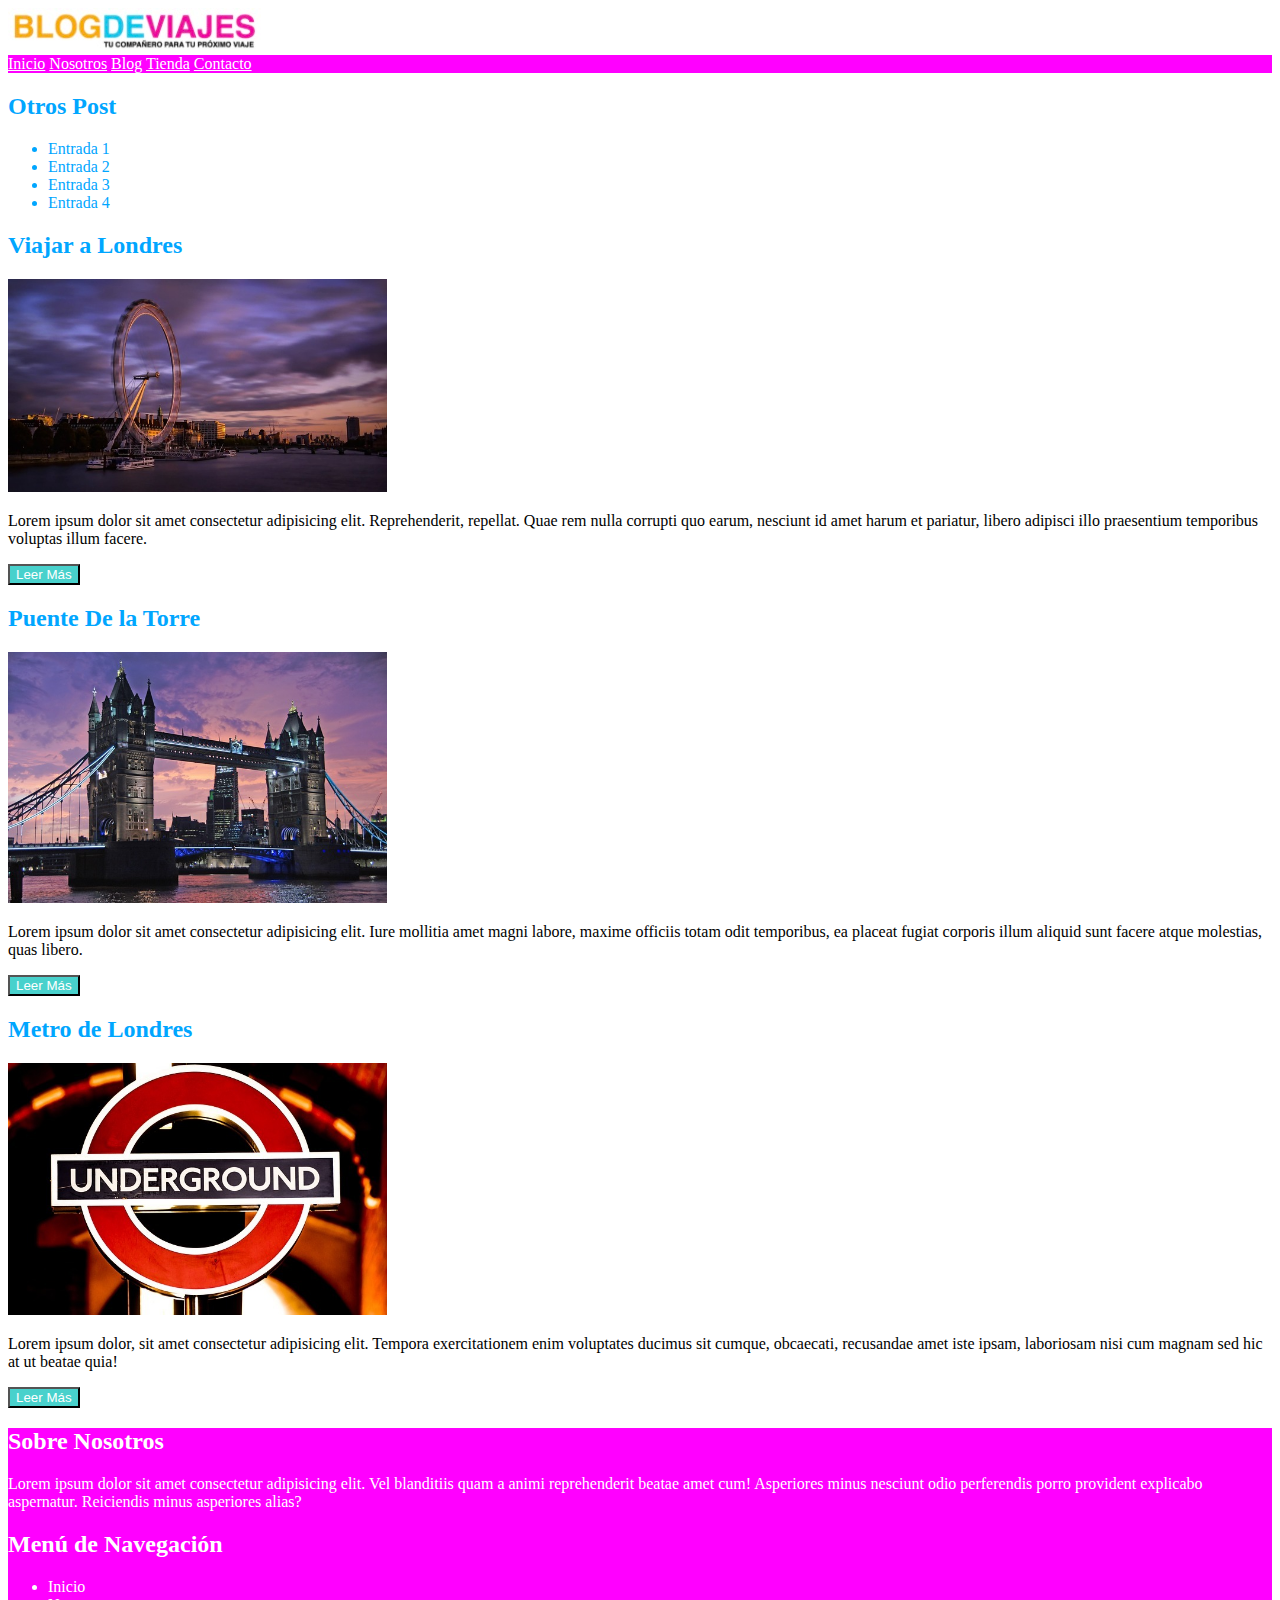
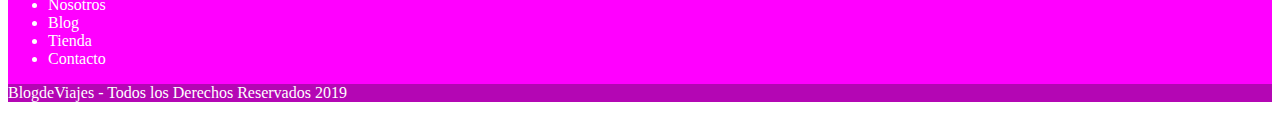
==== introhtml/index.html @ d8de4227 "proyecto casi terminado en texto y color" ====
<!DOCTYPE html>
<html lang="en">
<head>
    <meta charset="UTF-8">
    <meta http-equiv="X-UA-Compatible" content="IE=edge">
    <meta name="viewport" content="width=device-width, initial-scale=1.0">
    <title>Blog de viajes</title>
</head>
<body>
    <div>
        <header>
            <img src="image\logo.jpg"> 
        </header>
        <div style="background-color: magenta;">
        <nav style="color: white;"> 
            <a href="" style="color: white;">Inicio</a>
            <a href="" style="color: white;">Nosotros</a>
            <a href="" style="color: white;">Blog</a>
            <a href="" style="color: white;">Tienda</a>
            <a href="" style="color: white;">Contacto</a>
        </nav>
        </div>
        <main>
            <aside>
                <h2 style="color: rgb(0, 166, 255);">Otros Post</h2>
                <ul style="color: rgb(0, 166, 255);">
                    <li>Entrada 1</li>
                    <li>Entrada 2</li>
                    <li>Entrada 3</li>
                    <li>Entrada 4</li>
                </ul>
            </aside>
            <section>
                <h2 style="color: rgb(0, 166, 255);">Viajar a Londres</h2>
                <img src="image\londres.jpg" width="30%" height="30%">
                <p>Lorem ipsum dolor sit amet consectetur adipisicing elit. Reprehenderit, repellat. Quae rem nulla corrupti quo earum, nesciunt id amet harum et pariatur, libero adipisci illo praesentium temporibus voluptas illum facere.</p>
                <button style="background-color:mediumturquoise; color: white;">Leer Más</button>
            </section>
            <section>
                <h2 style="color: rgb(0, 166, 255);">Puente De la Torre</h2>
                <img src="image\puente.jpg" width="30%" height="30%">
                <p>Lorem ipsum dolor sit amet consectetur adipisicing elit. Iure mollitia amet magni labore, maxime officiis totam odit temporibus, ea placeat fugiat corporis illum aliquid sunt facere atque molestias, quas libero.</p>
                <button style="background-color:mediumturquoise; color: white;">Leer Más</button>
            </section>
            <section>
                <h2 style="color: rgb(0, 166, 255);">Metro de Londres</h2>
                <img src="image\metro.jpg" width="30%" height="30%">
                <p>Lorem ipsum dolor, sit amet consectetur adipisicing elit. Tempora exercitationem enim voluptates ducimus sit cumque, obcaecati, recusandae amet iste ipsam, laboriosam nisi cum magnam sed hic at ut beatae quia!</p>
                <button style="background-color:mediumturquoise; color: white;">Leer Más</button>
            </section>
        </main>
        <footer style="background-color: magenta;">
            <div style="color: white;">
                <section>
                    <h2>Sobre Nosotros</h2>
                    <p>Lorem ipsum dolor sit amet consectetur adipisicing elit. Vel blanditiis quam a animi reprehenderit beatae amet cum! Asperiores minus nesciunt odio perferendis porro provident explicabo aspernatur. Reiciendis minus asperiores alias?</p>
                </section>
                <section>
                    <h2>Menú de Navegación</h2>
                    <ul>
                        <li>Inicio</li>
                        <li>Nosotros</li>
                        <li>Blog</li>
                        <li>Tienda</li>
                        <li>Contacto</li>
                    </ul>
                </section>
            </div>
            <div style="background-color: rgb(180, 6, 180);">
                <p style="color: white;">BlogdeViajes - Todos los Derechos Reservados 2019 </p>
            </div>
        </footer>
    </div>
</body>
</html>
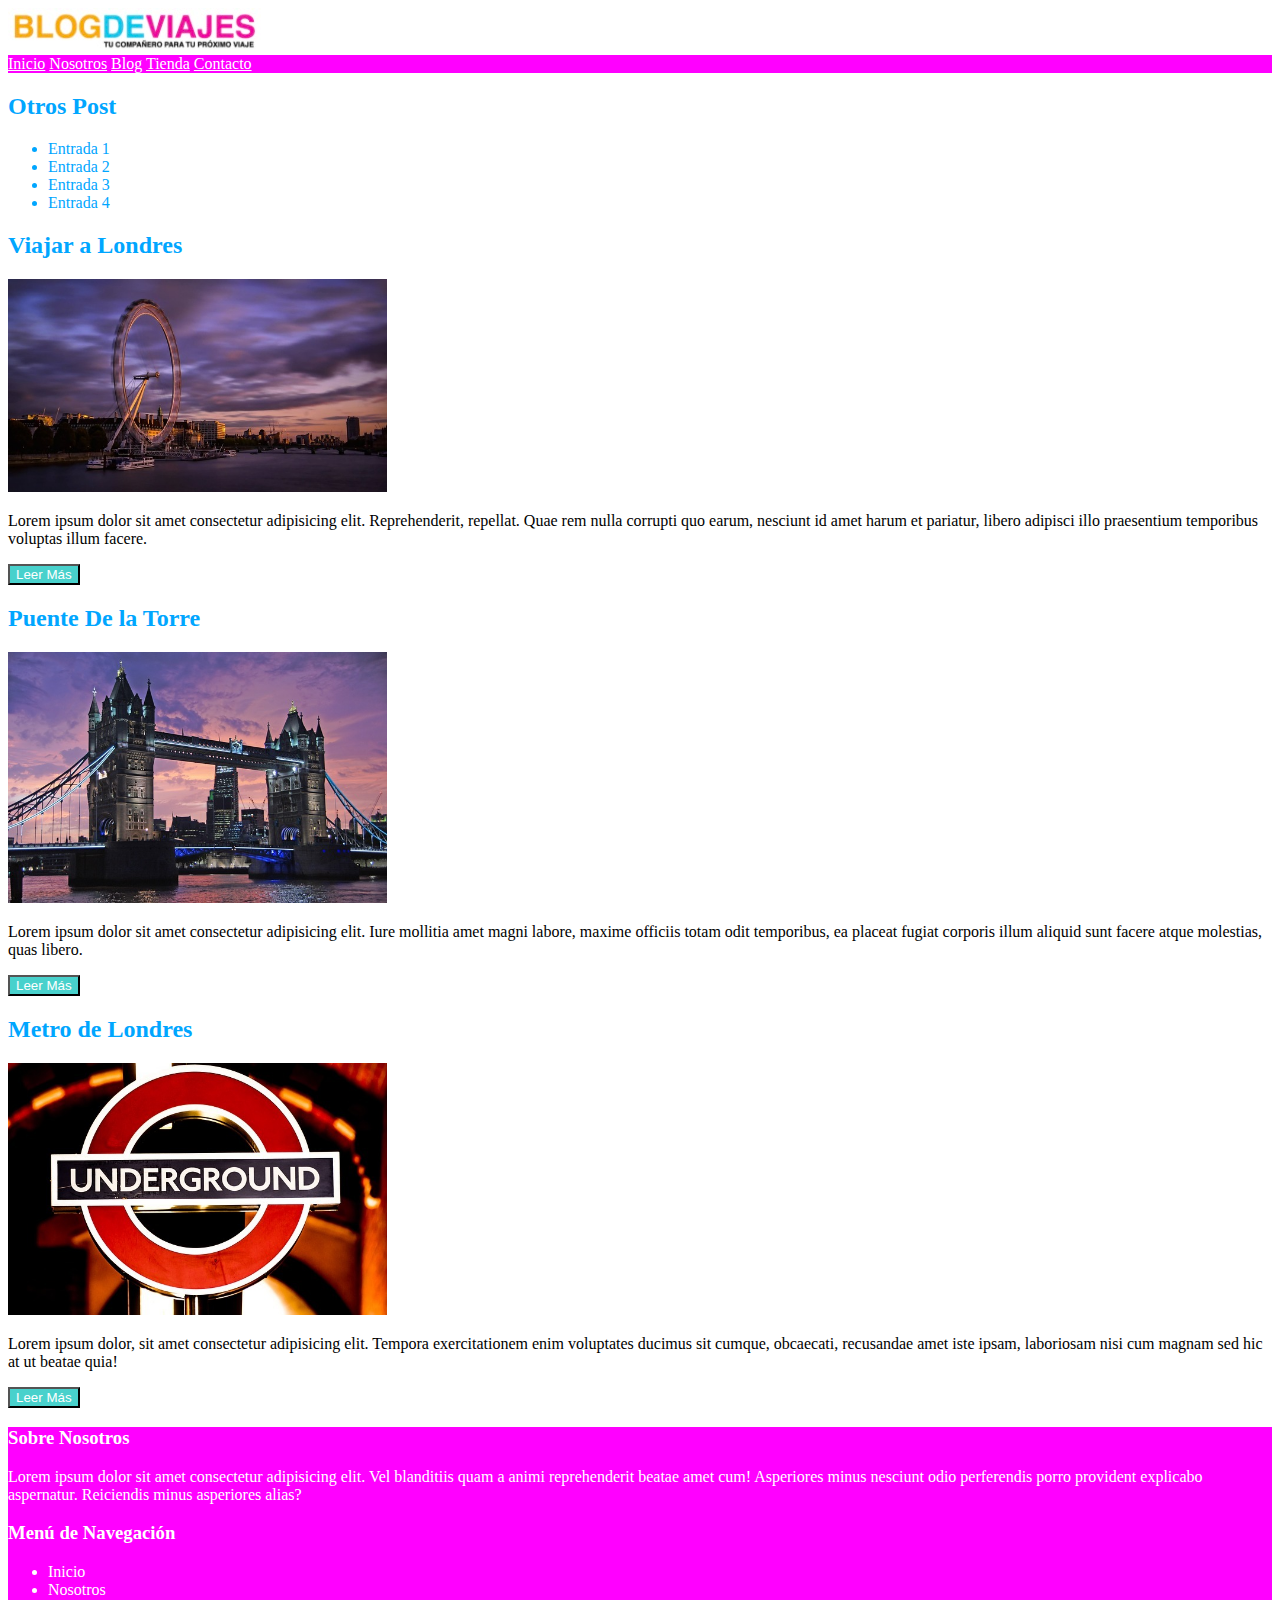
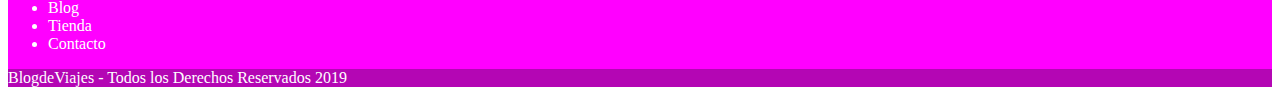
==== commit e5446d61: "color y texto" ====
--- a/introhtml/index.html
+++ b/introhtml/index.html
@@ -52,11 +52,11 @@
         <footer style="background-color: magenta;">
             <div style="color: white;">
                 <section>
-                    <h2>Sobre Nosotros</h2>
+                    <h3>Sobre Nosotros</h3>
                     <p>Lorem ipsum dolor sit amet consectetur adipisicing elit. Vel blanditiis quam a animi reprehenderit beatae amet cum! Asperiores minus nesciunt odio perferendis porro provident explicabo aspernatur. Reiciendis minus asperiores alias?</p>
                 </section>
                 <section>
-                    <h2>Menú de Navegación</h2>
+                    <h3>Menú de Navegación</h3>
                     <ul>
                         <li>Inicio</li>
                         <li>Nosotros</li>
@@ -67,7 +67,7 @@
                 </section>
             </div>
             <div style="background-color: rgb(180, 6, 180);">
-                <p style="color: white;">BlogdeViajes - Todos los Derechos Reservados 2019 </p>
+                <p style="color: white;">BlogdeViajes - Todos los Derechos Reservados 2019</p>
             </div>
         </footer>
     </div>
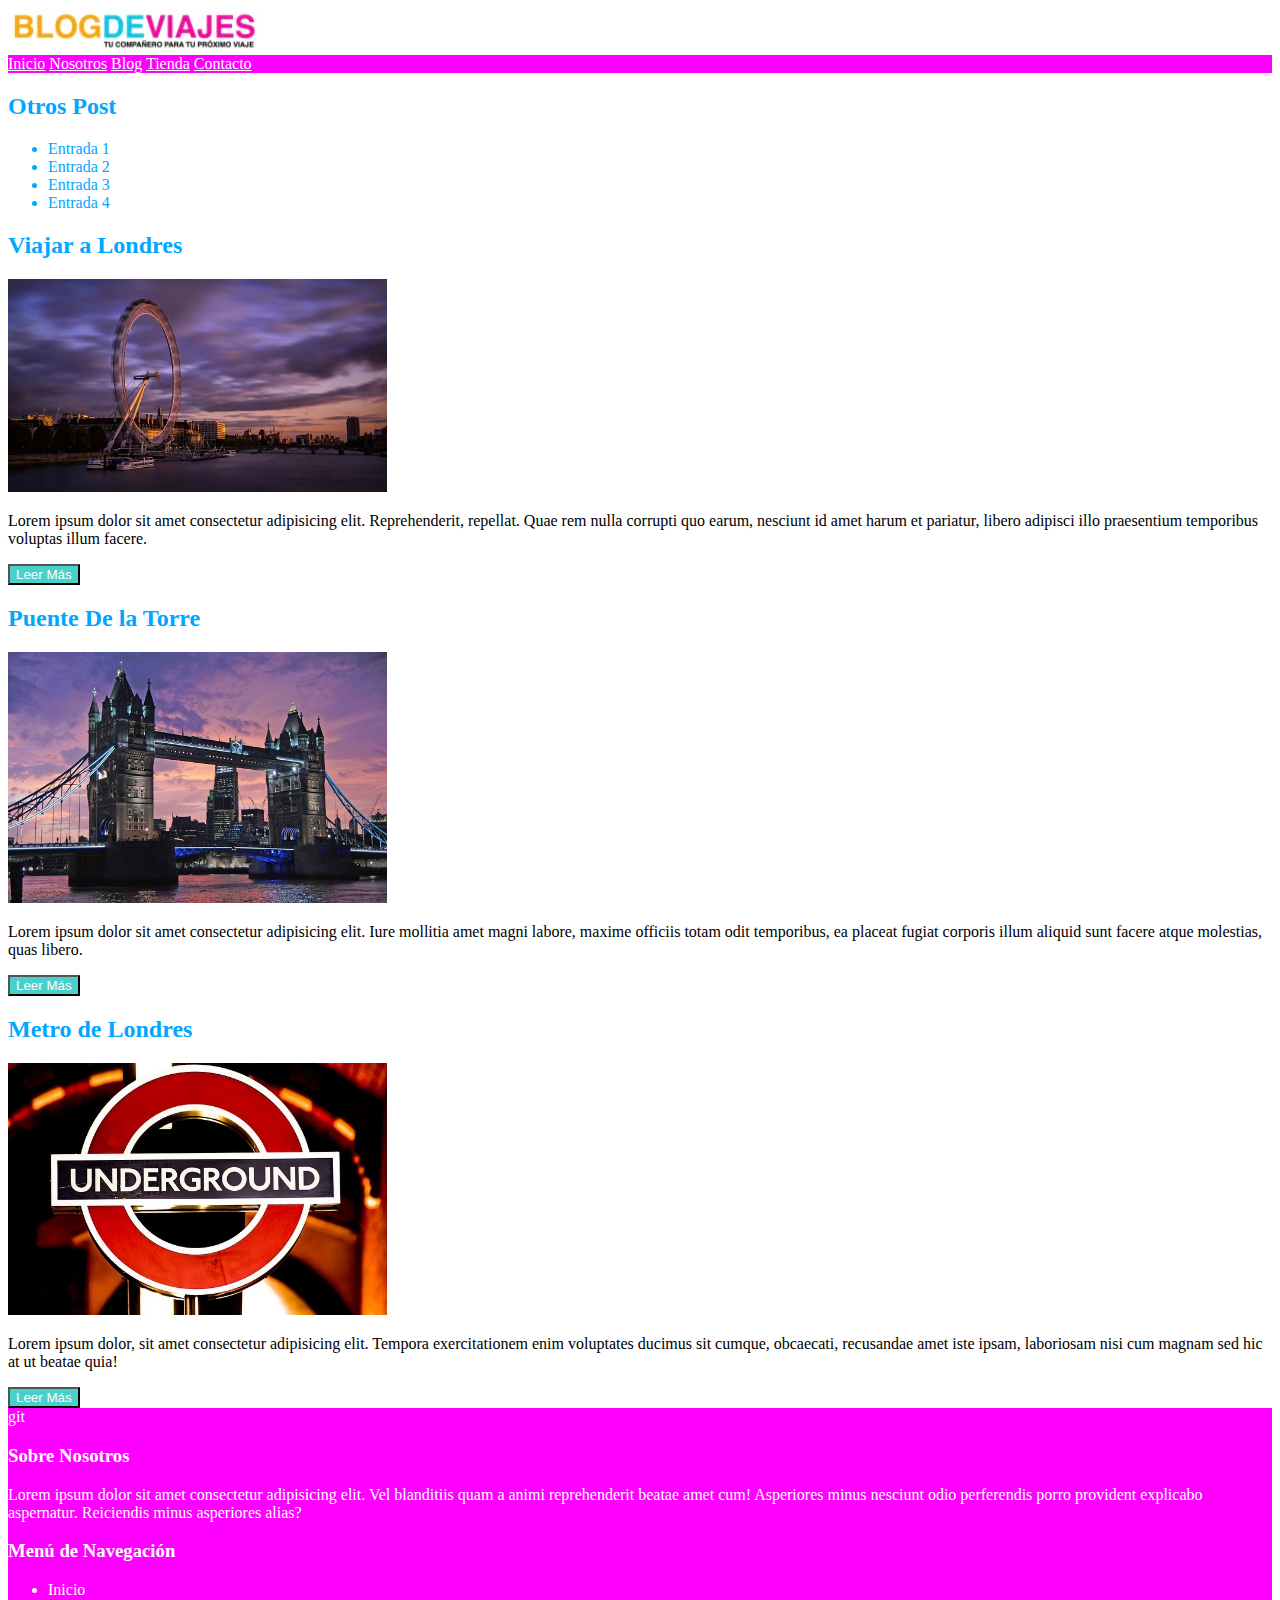
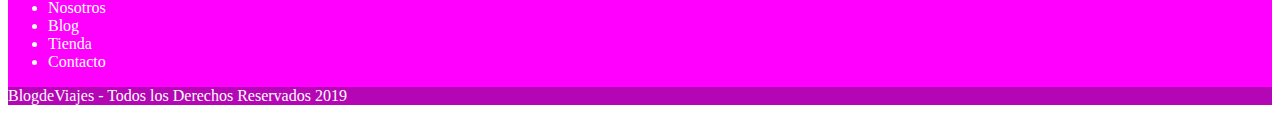
==== commit fd2654ee: "ormulario terminado" ====
--- a/introhtml/index.html
+++ b/introhtml/index.html
@@ -50,7 +50,7 @@
             </section>
         </main>
         <footer style="background-color: magenta;">
-            <div style="color: white;">
+            <div style="color: white;">git 
                 <section>
                     <h3>Sobre Nosotros</h3>
                     <p>Lorem ipsum dolor sit amet consectetur adipisicing elit. Vel blanditiis quam a animi reprehenderit beatae amet cum! Asperiores minus nesciunt odio perferendis porro provident explicabo aspernatur. Reiciendis minus asperiores alias?</p>
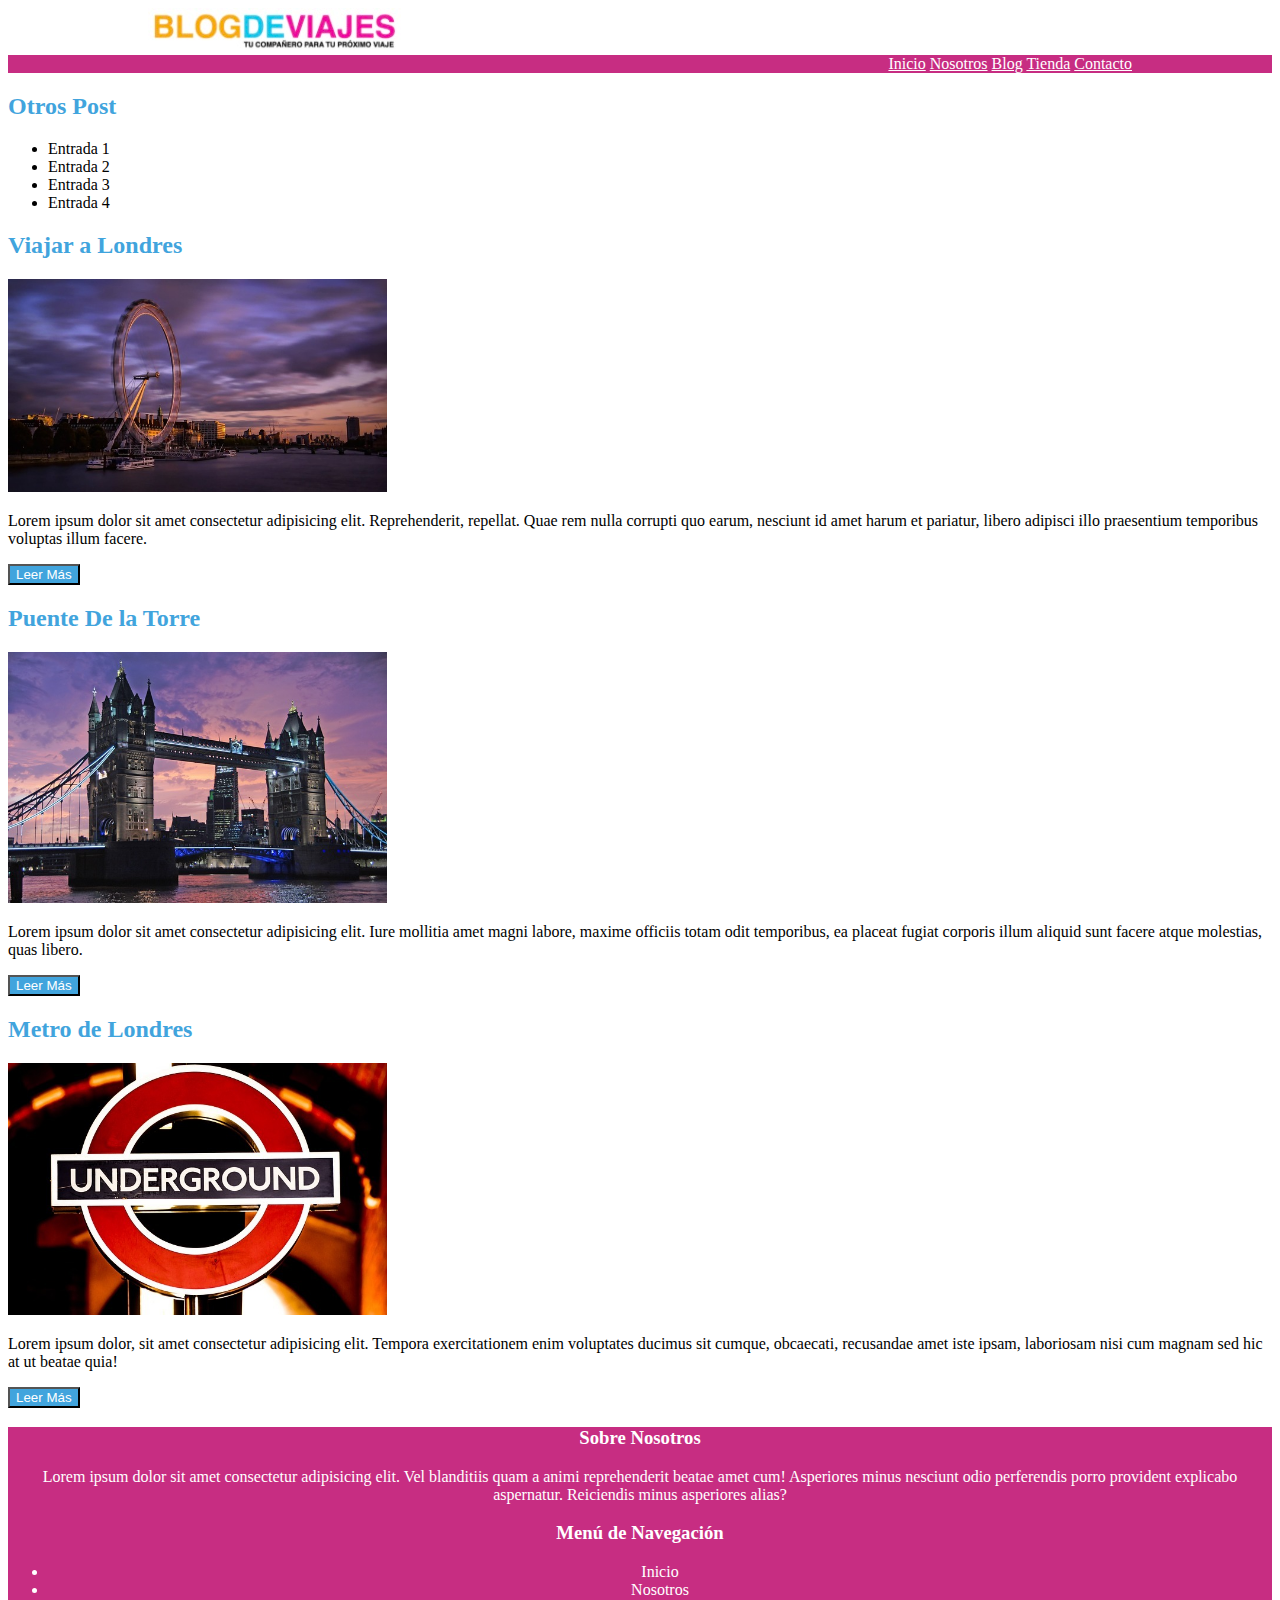
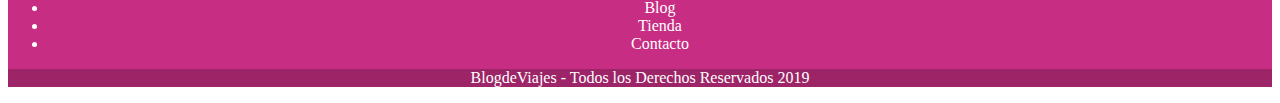
==== commit af79ce49: "css en página de viajes" ====
--- a/introhtml/index.html
+++ b/introhtml/index.html
@@ -5,14 +5,15 @@
     <meta http-equiv="X-UA-Compatible" content="IE=edge">
     <meta name="viewport" content="width=device-width, initial-scale=1.0">
     <title>Blog de viajes</title>
+    <link rel="stylesheet" href="/introhtml/estilos.css">
 </head>
 <body>
     <div>
         <header>
-            <img src="image\logo.jpg"> 
+            <img class="logo1" src="image\logo.jpg"> 
         </header>
         <div style="background-color: magenta;">
-        <nav style="color: white;"> 
+        <nav class="barraNav" style="color: white;"> 
             <a href="" style="color: white;">Inicio</a>
             <a href="" style="color: white;">Nosotros</a>
             <a href="" style="color: white;">Blog</a>
@@ -22,8 +23,8 @@
         </div>
         <main>
             <aside>
-                <h2 style="color: rgb(0, 166, 255);">Otros Post</h2>
-                <ul style="color: rgb(0, 166, 255);">
+                <h2>Otros Post</h2>
+                <ul>
                     <li>Entrada 1</li>
                     <li>Entrada 2</li>
                     <li>Entrada 3</li>
@@ -31,26 +32,26 @@
                 </ul>
             </aside>
             <section>
-                <h2 style="color: rgb(0, 166, 255);">Viajar a Londres</h2>
+                <h2>Viajar a Londres</h2>
                 <img src="image\londres.jpg" width="30%" height="30%">
                 <p>Lorem ipsum dolor sit amet consectetur adipisicing elit. Reprehenderit, repellat. Quae rem nulla corrupti quo earum, nesciunt id amet harum et pariatur, libero adipisci illo praesentium temporibus voluptas illum facere.</p>
-                <button style="background-color:mediumturquoise; color: white;">Leer Más</button>
+                <button class="boton1" >Leer Más</button>
             </section>
             <section>
-                <h2 style="color: rgb(0, 166, 255);">Puente De la Torre</h2>
+                <h2>Puente De la Torre</h2>
                 <img src="image\puente.jpg" width="30%" height="30%">
                 <p>Lorem ipsum dolor sit amet consectetur adipisicing elit. Iure mollitia amet magni labore, maxime officiis totam odit temporibus, ea placeat fugiat corporis illum aliquid sunt facere atque molestias, quas libero.</p>
-                <button style="background-color:mediumturquoise; color: white;">Leer Más</button>
+                <button class="boton2" >Leer Más</button>
             </section>
             <section>
-                <h2 style="color: rgb(0, 166, 255);">Metro de Londres</h2>
+                <h2>Metro de Londres</h2>
                 <img src="image\metro.jpg" width="30%" height="30%">
                 <p>Lorem ipsum dolor, sit amet consectetur adipisicing elit. Tempora exercitationem enim voluptates ducimus sit cumque, obcaecati, recusandae amet iste ipsam, laboriosam nisi cum magnam sed hic at ut beatae quia!</p>
-                <button style="background-color:mediumturquoise; color: white;">Leer Más</button>
+                <button class="boton3" >Leer Más</button>
             </section>
         </main>
-        <footer style="background-color: magenta;">
-            <div style="color: white;">git 
+        <footer class="footer1">
+            <div>
                 <section>
                     <h3>Sobre Nosotros</h3>
                     <p>Lorem ipsum dolor sit amet consectetur adipisicing elit. Vel blanditiis quam a animi reprehenderit beatae amet cum! Asperiores minus nesciunt odio perferendis porro provident explicabo aspernatur. Reiciendis minus asperiores alias?</p>
@@ -66,8 +67,8 @@
                     </ul>
                 </section>
             </div>
-            <div style="background-color: rgb(180, 6, 180);">
-                <p style="color: white;">BlogdeViajes - Todos los Derechos Reservados 2019</p>
+            <div class="footer2">
+                <p>BlogdeViajes - Todos los Derechos Reservados 2019</p>
             </div>
         </footer>
     </div>
--- a/introhtml/estilos.css
+++ b/introhtml/estilos.css
@@ -0,0 +1,31 @@
+
+       header{
+           padding-left: 140px;
+       }
+        .barraNav{
+            background-color: #C72D82;
+            color: white;
+            text-align: right;
+            padding-right: 140px;
+        }
+        h2{
+            color: #41A4DD;
+            
+        }
+        .boton1, .boton2, .boton3  {
+           background-color: #41A4DD;
+           color: white;
+           
+        }
+        .footer1{
+            background-color: #C72D82;
+            color: white;
+            text-align: center;
+        }
+        .footer2{
+            background-color: #9C2467;
+            color: white;
+            text-align: center;
+        }
+
+  